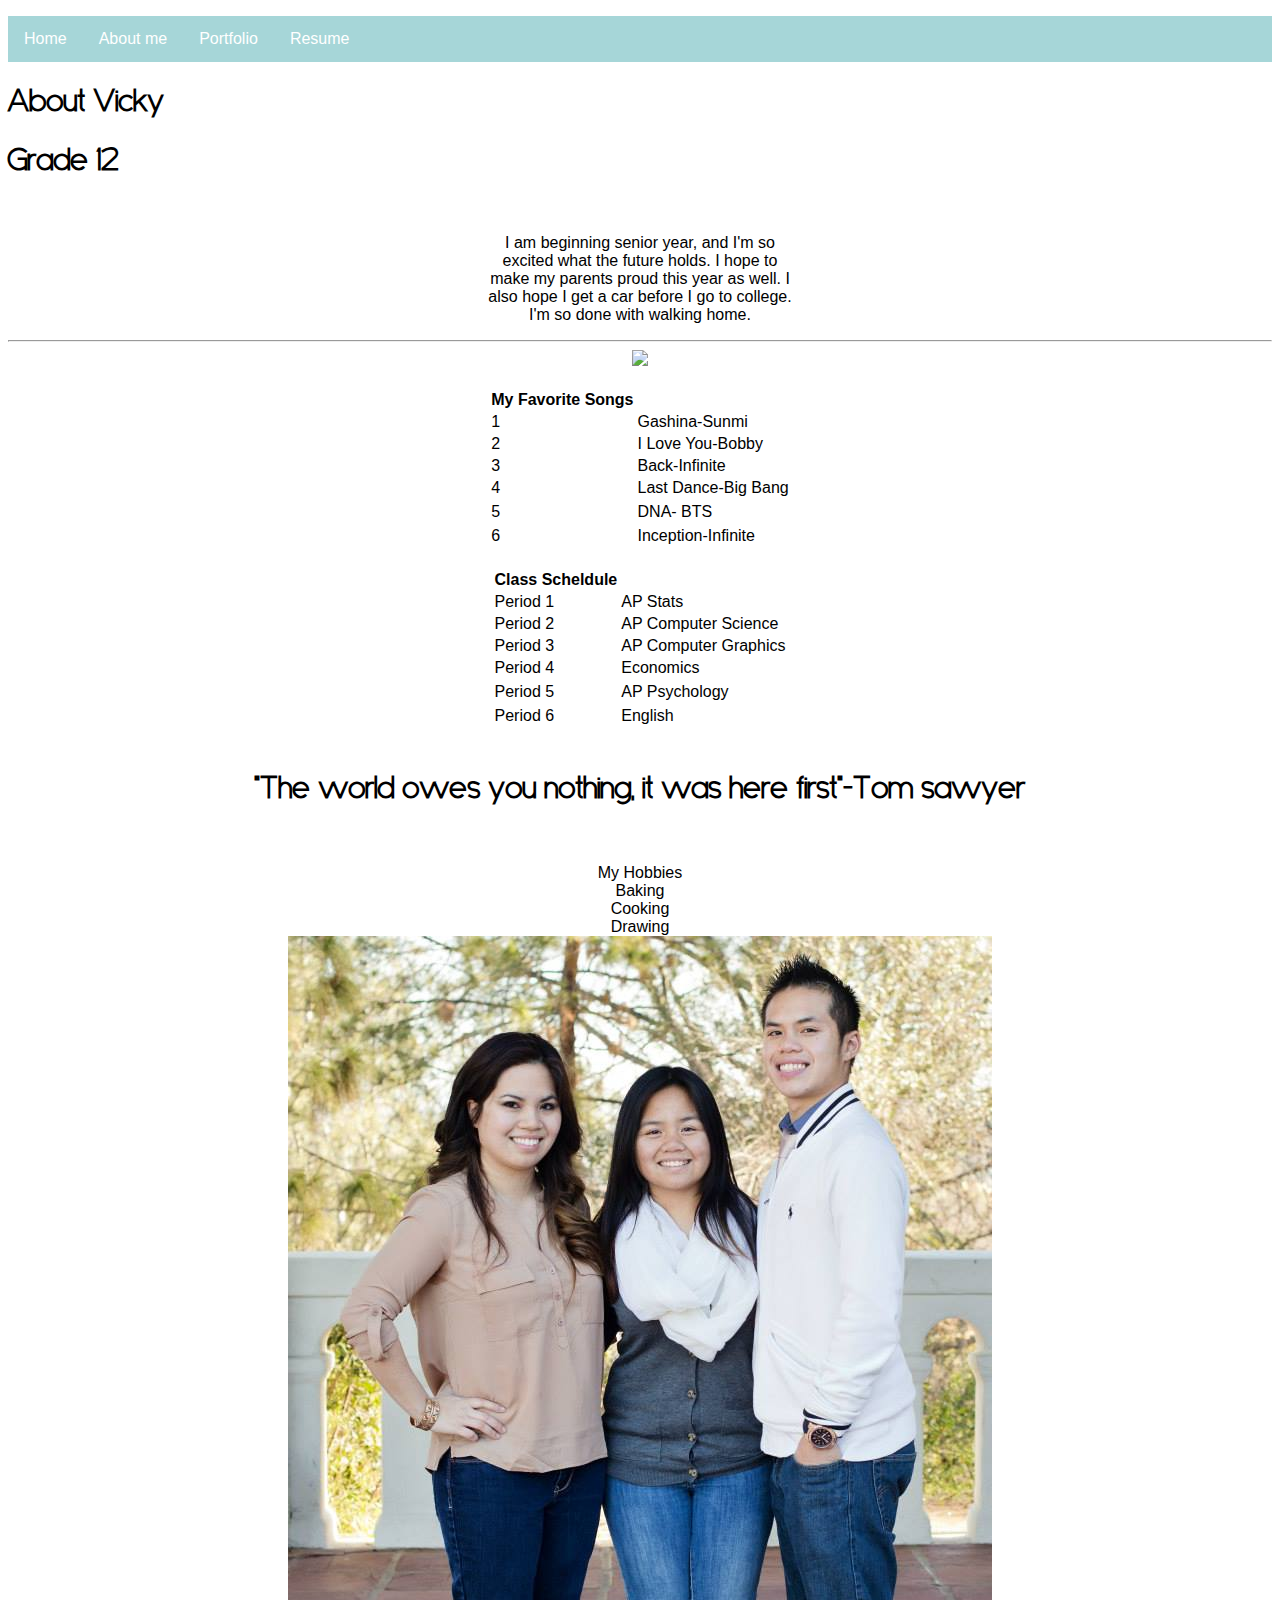
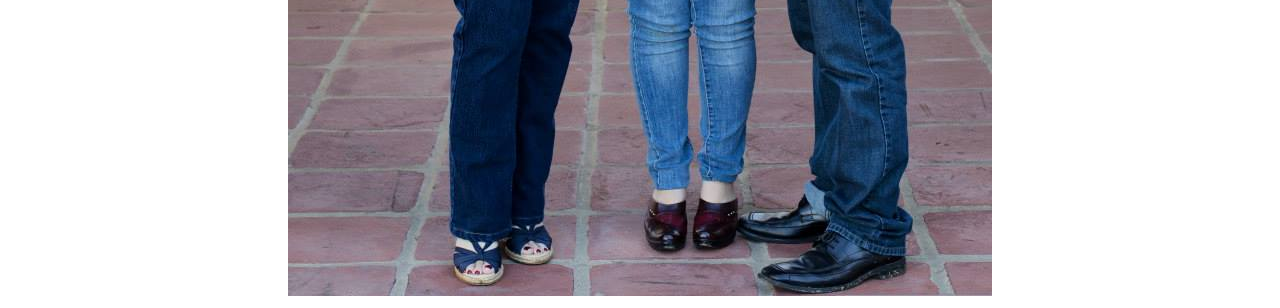
==== About.html @ 0ddeb237 "Initial commit" ====
<!doctype html> 
<html lang="en"> 
   <head>
           <title>About Vicky</title>
          <link rel="stylesheet" href="style.css" type="text/css">
  </head>
<body>
    <ul id="nav">
        <li><a href= "Home.html">Home </a></li>
         <li><a href="About.html">About me</a></li>
        <li><a href="Portfolio.html">Portfolio</a></li>
        <li><a href="Resume.html">Resume</a></li>
    </ul>
          <h1>About Vicky</h1>
          <h1>Grade 12</h1>
  <br>
  <center>
<p id= "paragraph"> I am beginning senior year, and I'm so excited what the future holds.
I hope to make my parents proud this year as well. I also hope I get a car before I go to college.
I'm so done with walking home.</p>
</center>
 <hr>
    <div>
        <center>
             <img src="images/me.JPG" width="50%">  
        </center>
        <br>
 
    <center>
     <table>
     <th>My Favorite Songs</th>
     <tr><td>1</td><td>Gashina-Sunmi</td></tr>
     <tr><td>2</td><td>I Love You-Bobby</td></tr>
     <tr><td>3</td><td>Back-Infinite</td></tr>
     <tr><td>4</td><td>Last Dance-Big Bang</td><tr>
     <tr><td>5</td><td>DNA- BTS</td><tr>
     <tr><td>6</td><td>Inception-Infinite</td><tr>
     </table>
     
     </center>
     <br>
     <center>
     <table>
     <th>Class Scheldule</th>
     <tr><td>Period 1</td><td>AP Stats</td></tr>
     <tr><td>Period 2</td><td>AP Computer Science</td></tr>
     <tr><td>Period 3</td><td>AP Computer Graphics</td></tr>
     <tr><td>Period 4</td><td>Economics</td><tr>
     <tr><td>Period 5</td><td>AP Psychology</td><tr>
     <tr><td>Period 6</td><td>English</td><tr>
     </table>
     </center>
     <br>
     <center>
     <h1>"The world owes you nothing, it was here first"-Tom sawyer</h1>
     <br>
     <center>
   </ol>
     </center>
     
     <br>
     <body id="hobbies"
     <h2>My Hobbies</h2>
     <li>Baking</li>
     <li>Cooking</li>
    <li>Drawing</li>

     </table>
         <img src="images/siblings.jpg">
   </body>
   </center>
   </html>
---- style.css ----
@font-face{
    font-family: LemonMilklight;
    src: url(fonts/LemonMilklight.otf);
    src: url(fonts/Sanseriffic.otf); 
}
body{
    background-color: white; 
     font-family: "Sanseriffic.otf", sans-serif;
    color: black;
}
h1{
    font-family:  "LemonMilklight";
}  
#nav { 
list-style-type: none;
    margin:-8;
    padding:0;
    overflow: hidden;
    background-color: #a6d6d8
}
#nav li {
    float: left;
} 
  #nav li a {
      display: block;
      background-color: #a6d6d8 ;
      color: white;
      text-align: center;
      padding: 14px 16px;
      text-decoration: none;
    }
   #la li a:hover {
        background-color: black;
        color:#ad5f4a ;
    }
    #nav li a:active {
    background-color: white ;
    color: beige;
    }
p{
    width: 25%;
}

#resume: {
@font-face
    font-family: LemonMilklight;
    src: url(fonts/LemonMilklight.otf);
    src: url(fonts/Sanseriffic.otf); 
}
body{
    background-color: white; 
     font-family: "Sanseriffic.otf", sans-serif;
    color: black;
}
h1{
    font-family:  "LemonMilklight";
}

#rain {
    background-image:url(images/rainbow.gif);
    background-repeat:no-repeat;
    background-size:100%;
}


#apple {   
   
    color:#a6d6d8;
    border:5px;
    margin:10px;
    padding:20px;
    font-size: 20px;
}
    
    
    
    
}
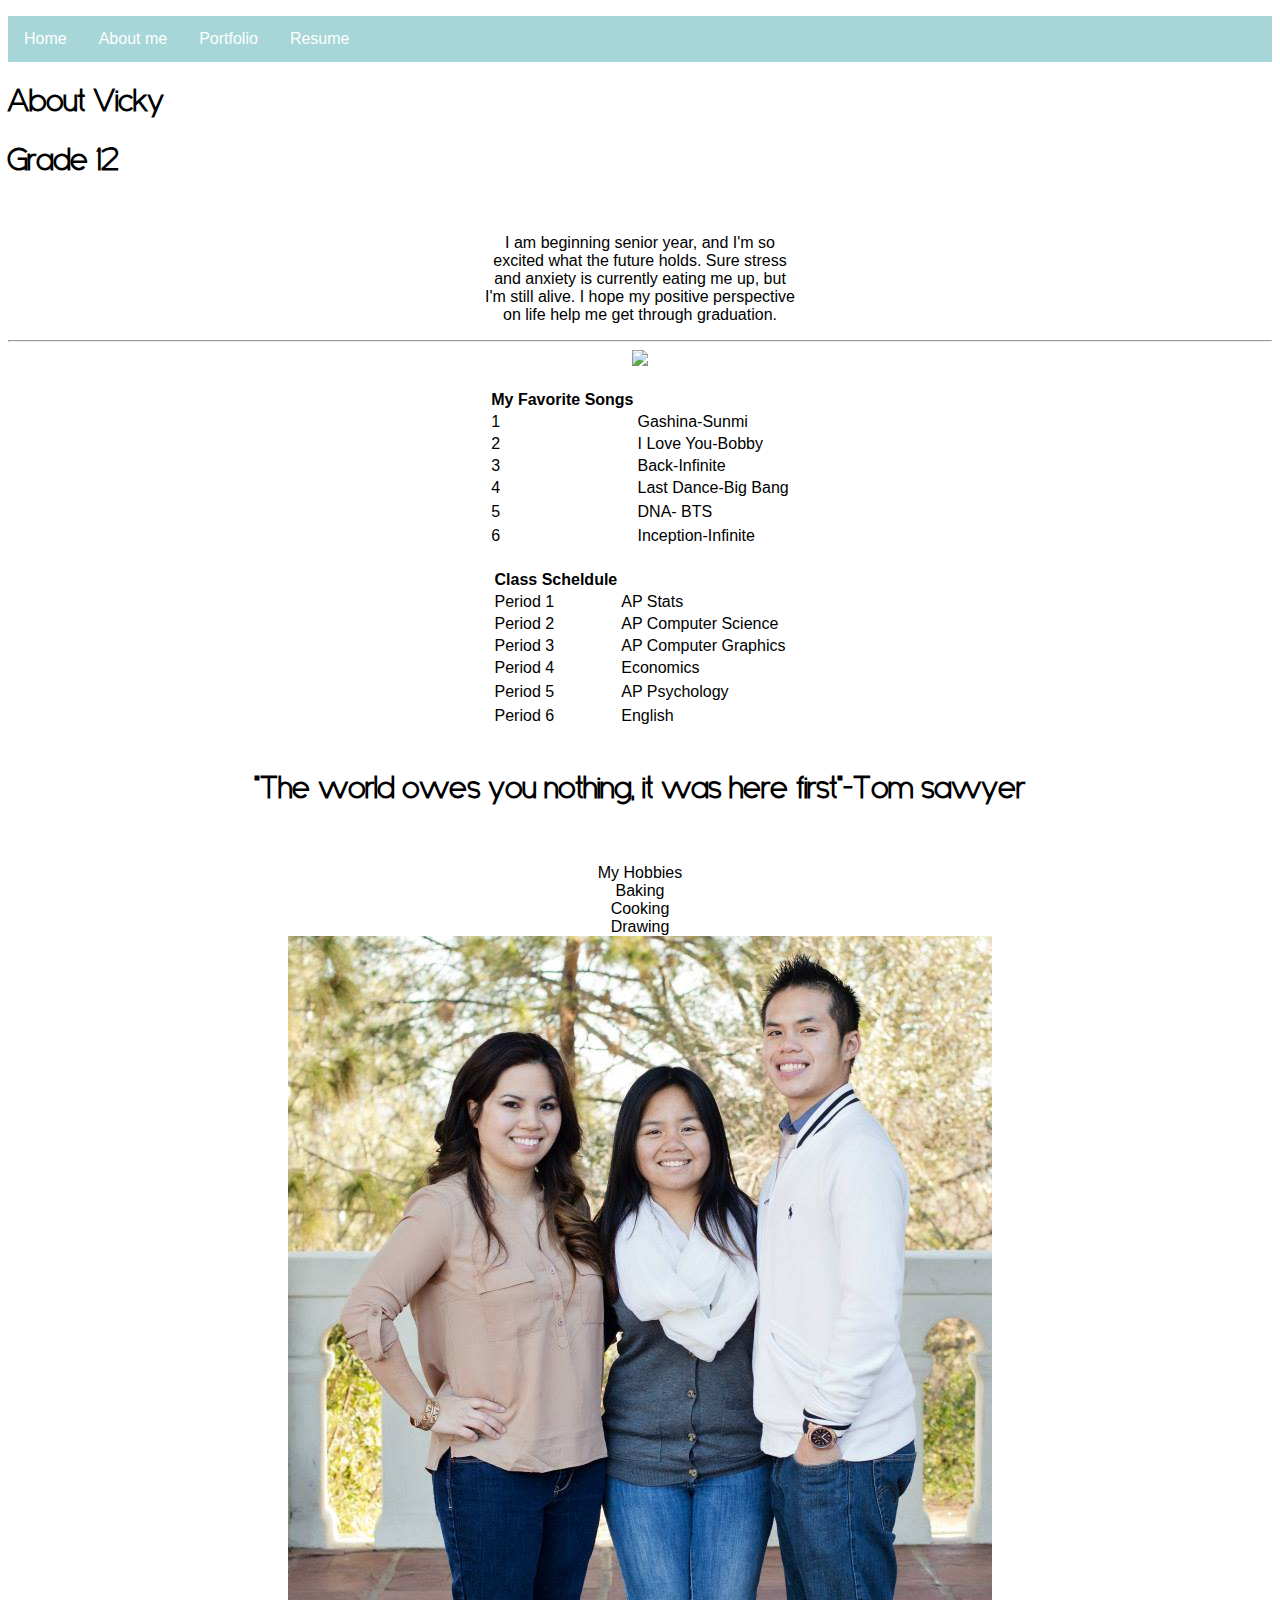
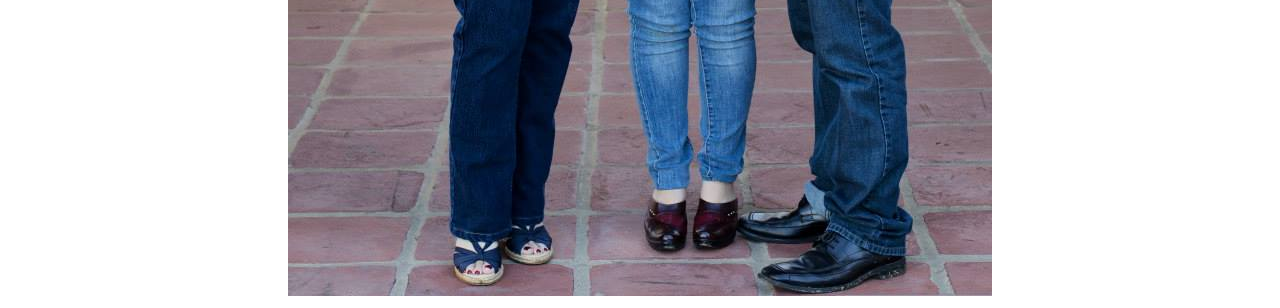
==== commit d5c712b6: "msg" ====
--- a/About.html
+++ b/About.html
@@ -6,7 +6,7 @@
   </head>
 <body>
     <ul id="nav">
-        <li><a href= "Home.html">Home </a></li>
+        <li><a href= "index.html">Home </a></li>
          <li><a href="About.html">About me</a></li>
         <li><a href="Portfolio.html">Portfolio</a></li>
         <li><a href="Resume.html">Resume</a></li>
@@ -16,8 +16,7 @@
   <br>
   <center>
 <p id= "paragraph"> I am beginning senior year, and I'm so excited what the future holds.
-I hope to make my parents proud this year as well. I also hope I get a car before I go to college.
-I'm so done with walking home.</p>
+Sure stress and anxiety is currently eating me up, but I'm still alive. I hope my positive perspective on life help me get through graduation.</p>
 </center>
  <hr>
     <div>
--- a/style.css
+++ b/style.css
@@ -64,15 +64,5 @@
 
 
 #apple {   
-   
-    color:#a6d6d8;
-    border:5px;
-    margin:10px;
-    padding:20px;
-    font-size: 20px;
+    background-color:#69e5c2;
 }
-    
-    
-    
-    
-}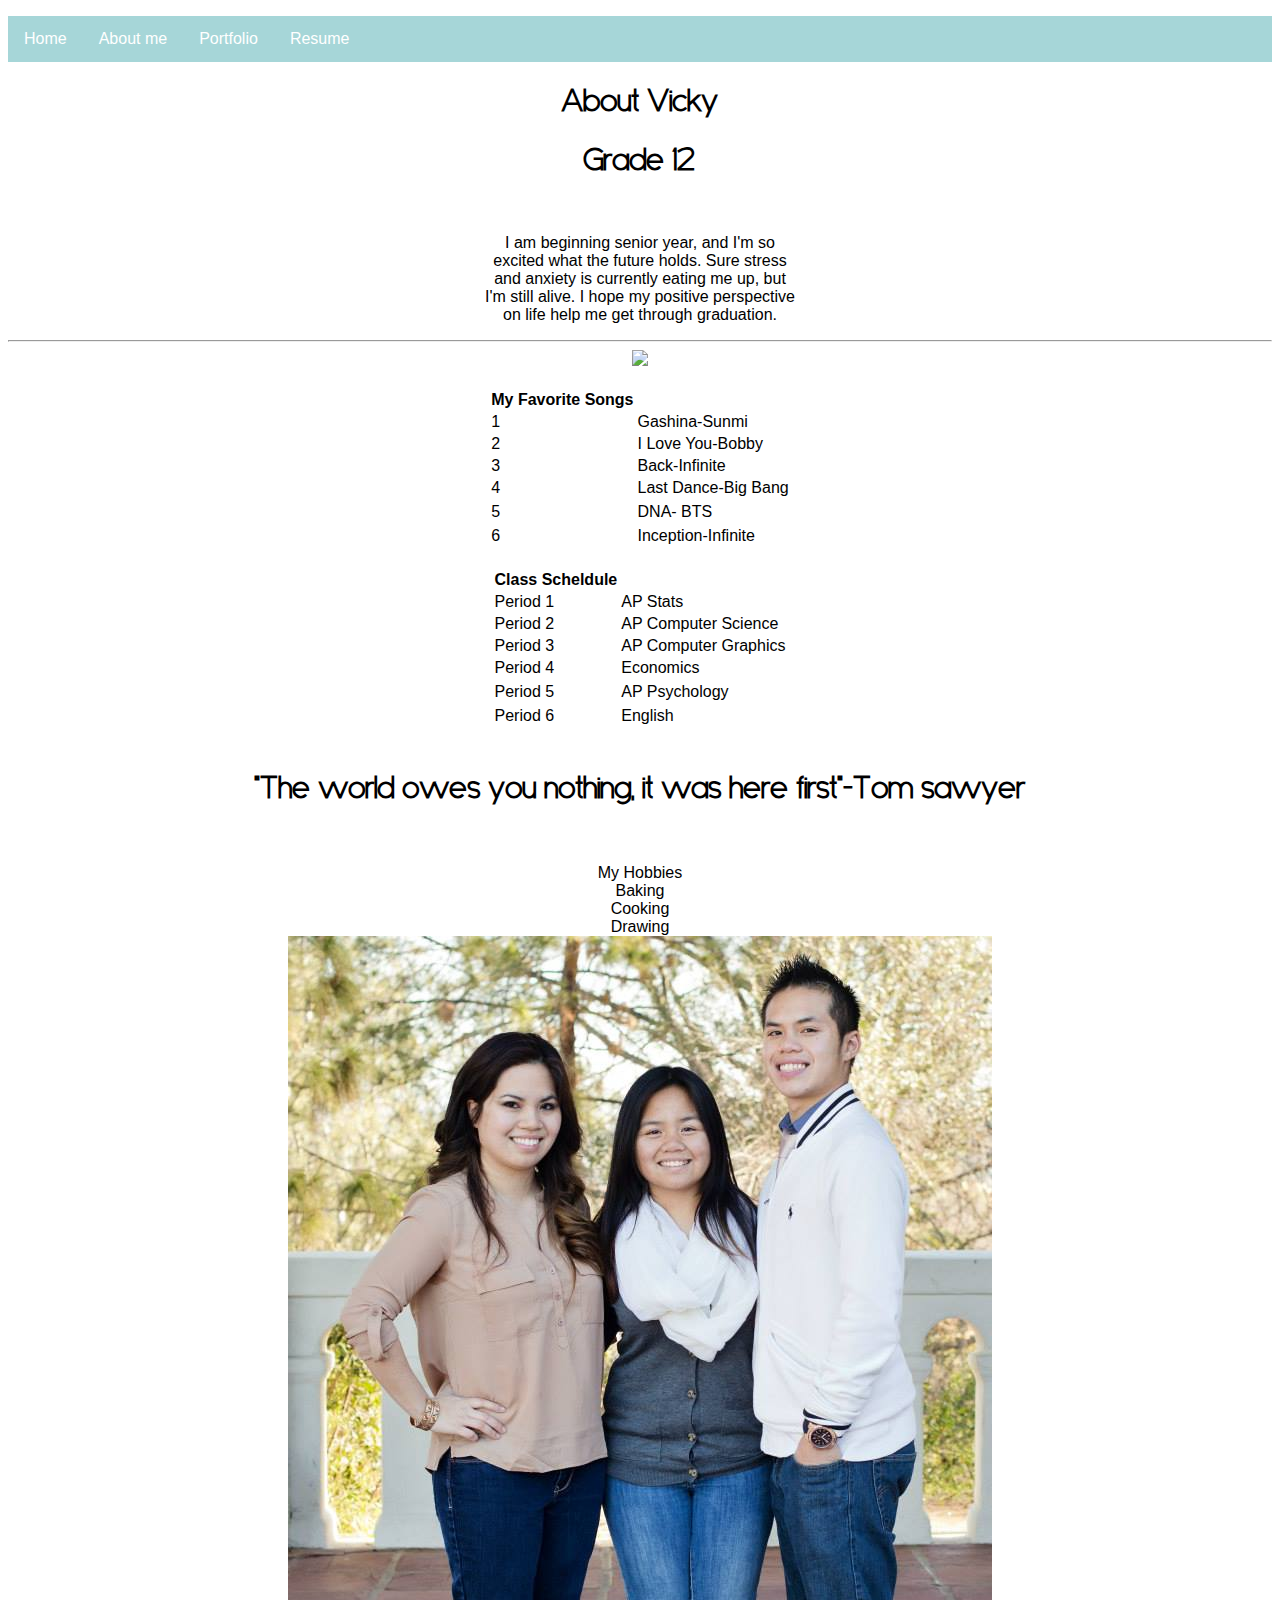
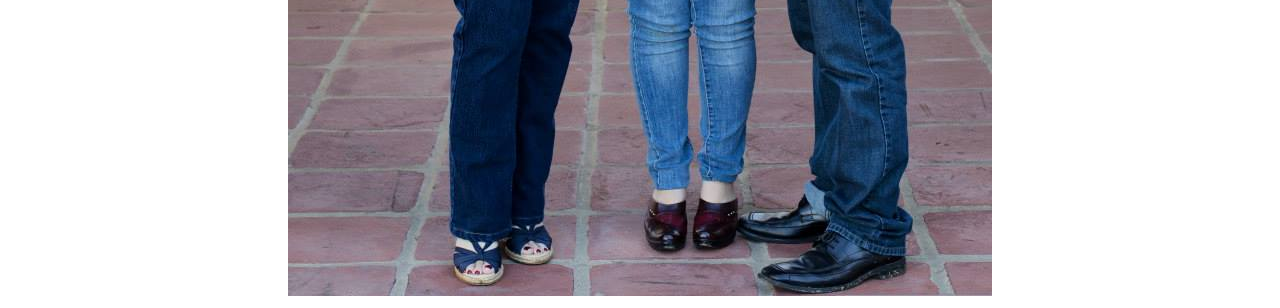
==== commit b096acd6: "msg" ====
--- a/About.html
+++ b/About.html
@@ -11,8 +11,10 @@
         <li><a href="Portfolio.html">Portfolio</a></li>
         <li><a href="Resume.html">Resume</a></li>
     </ul>
+    <center>
           <h1>About Vicky</h1>
           <h1>Grade 12</h1>
+    </center>
   <br>
   <center>
 <p id= "paragraph"> I am beginning senior year, and I'm so excited what the future holds.
--- a/style.css
+++ b/style.css
@@ -64,5 +64,5 @@
 
 
 #apple {   
-    background-color:#69e5c2;
+    background-color:#647a74;
 }
